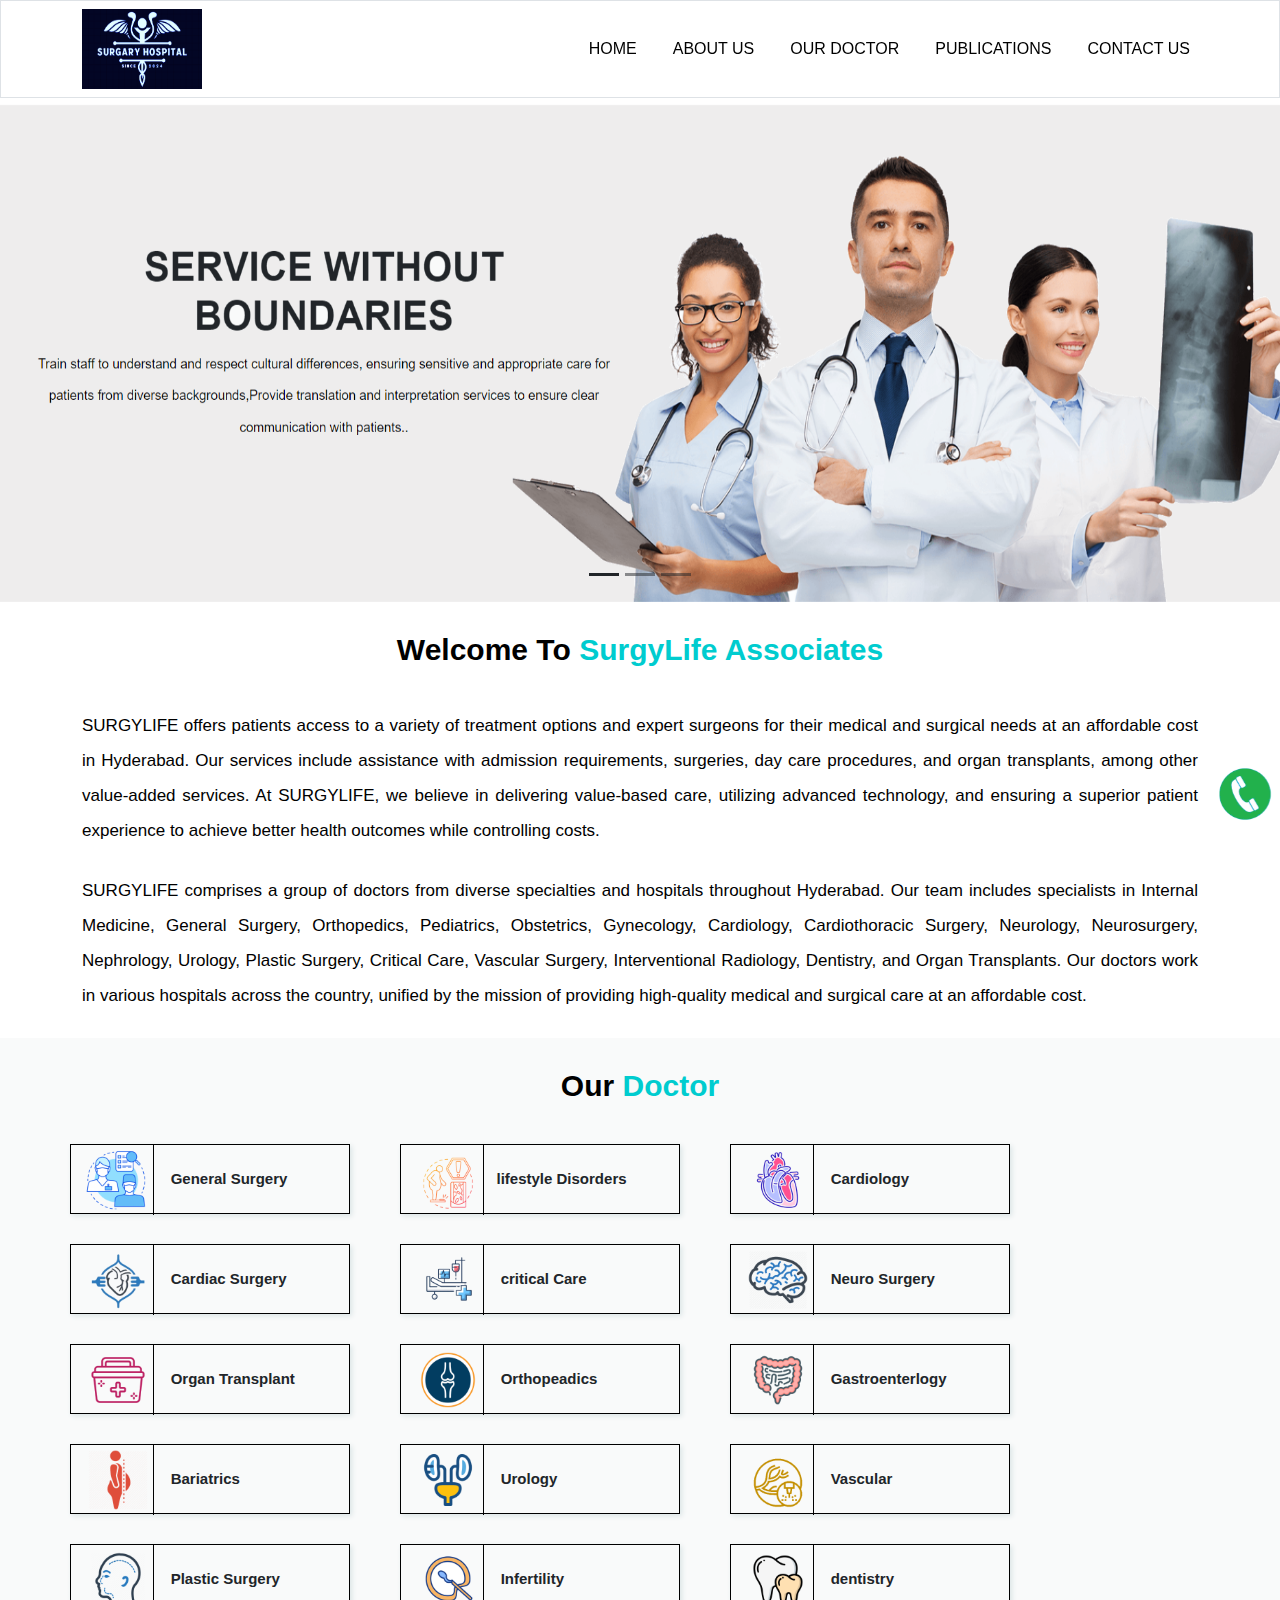
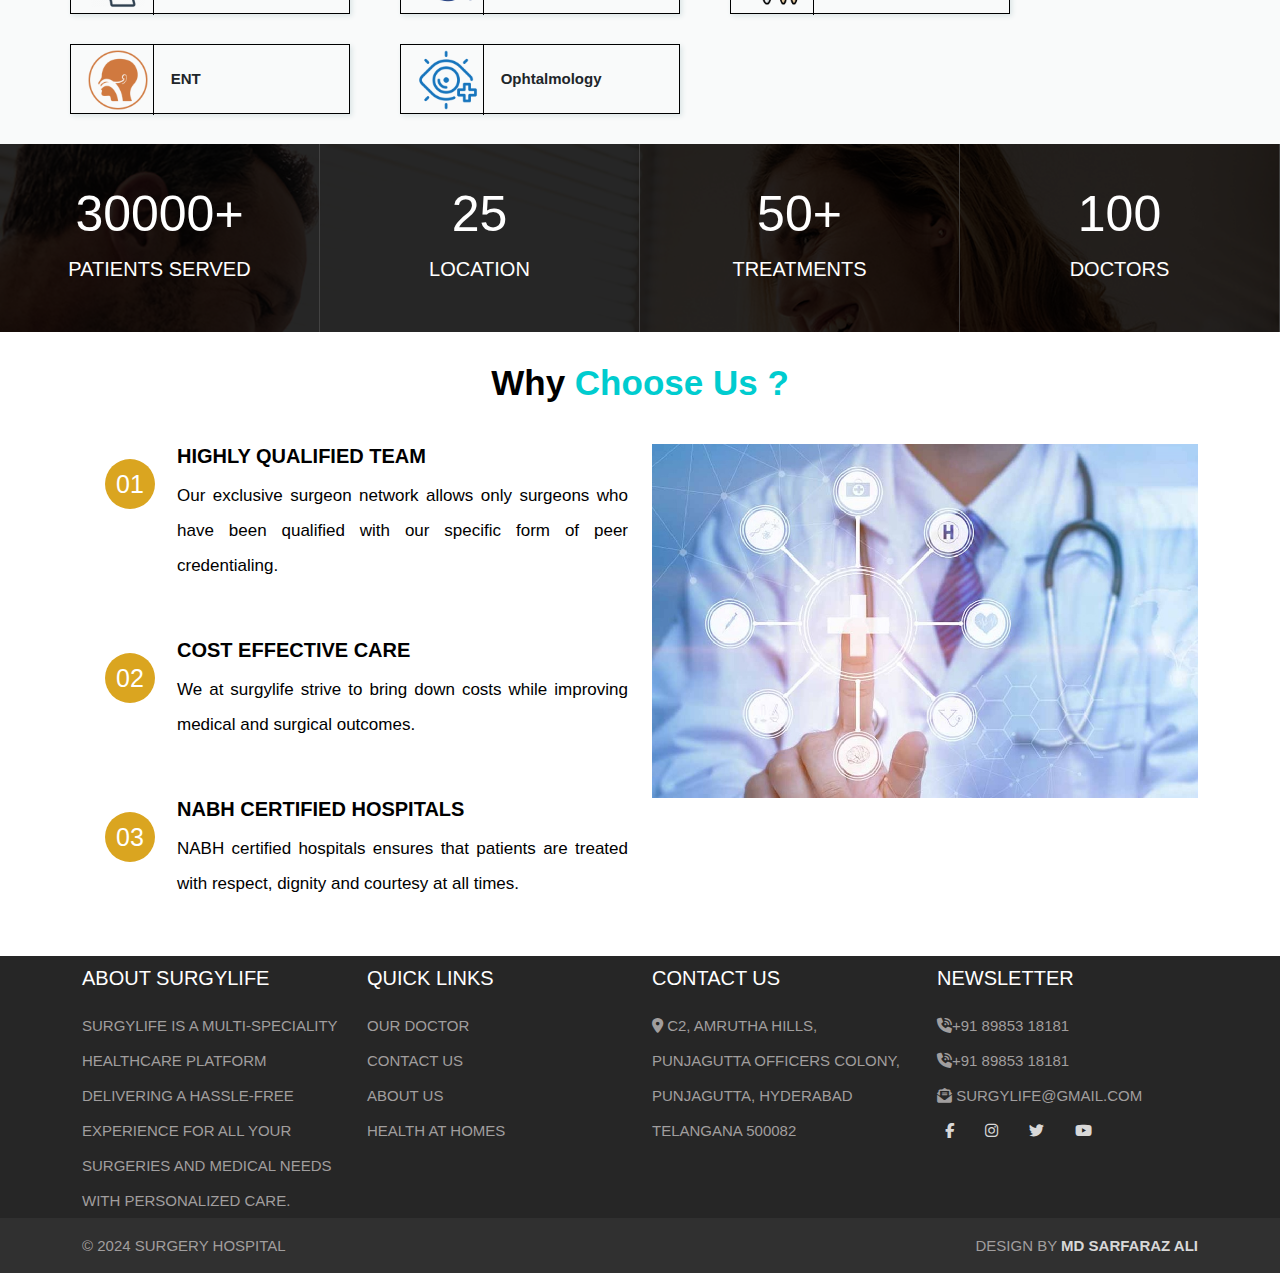
==== index.html @ f0c6dbbe "Add files via upload" ====
<!DOCTYPE html>
<html lang="en">
    <head>
        <title>Home | Surgary HOSPITAL</title>
        <meta charset="UTF-8">
        <meta name="viewport" content="width=divce-width, intial-scale=1.0">
        <meta name="author" content="Sarfaraz">
        <meta name="keyword" content="Surgary HOSPITAL">
        <meta name="description" content="A goood HOSPITAL in Hyderabad">
        <link rel="shortcut icon" href="image/logo.png">
        <link rel="stylesheet" href="https://cdnjs.cloudflare.com/ajax/libs/font-awesome/6.5.2/css/all.min.css" />
        <link rel="stylesheet" href="css/bootstrap.min.css"  >
        <script src="js/bootstrap.bundle.min.js" ></script>
        <link rel="stylesheet" href="css/style.css">
    </head>
    <body>
        <header class="sticky-top">
                <!--Nav bar started-->
            <div class="navigation border border-bottom-5 bg-white " >
                <div class="container ">
                    <div class="row">
                        <div class="col ">
                            <nav class="navbar navbar-expand-md sticky-top  " >
                                <div>
                                    <a href="project.html" class="navbar-brand">
                                        <img src="image/logo.png" alt="logo" height="80px" width="120 ">
                                    </a>
                                </div>
                                <button class="navbar-toggler" data-bs-toggle="collapse" data-bs-target="#menu">
                                    <span class="navbar-toggler-icon"></span>
                                </button>
                                <div class="collapse navbar-collapse justify-content-end" id="menu">                                  
                                    <ul class="navbar-nav menu ">
                                        <li class="nav-item">
                                            <a href="index.html"  class="nav-link">home</a>
                                        </li>
                                        <li class="nav-item">
                                            <a href="p2about.html" class="nav-link">about us</a>
                                        </li >                                            
                                        <li class="nav-item">
                                            <a href="p2ourdoctor.html" class="nav-link">our doctor</a>
                                        </li>
                                        <li class="nav-item">
                                            <a href="p2publications.html" class="nav-link">publications</a>
                                        </li>
                                        <li class="nav-item">
                                            <a href="p2contact.html" class="nav-link">contact us</a>
                                        </li>
                                    </ul>
                                </div>
                            </nav>
                        </div>
                    </div>
                </div>
            </div>
            <!--Nav bar ended-->
        </header> 
        <section class="mt-1">
            <div class="container-fluid ">
                <div class="row">
                    <div class="col-lg-12 imagebaner">
                        <div class=" carousel slide" data-bs-ride="carousel" id="carouselExampleCaptions">
                            <div class="carousel-indicators ">
                                <button  data-bs-target="#carouselExampleCaptions" data-bs-slide-to="0" class="active bg-dark"></button>
                                <button  data-bs-target="#carouselExampleCaptions" data-bs-slide-to="1"  class="bg-dark"></button>
                                <button  data-bs-target="#carouselExampleCaptions" data-bs-slide-to="2"  class="bg-dark"></button>
                              </div>
                            <div class="carousel-inner " >
                                <div class="carousel-item active p-0">
                                    <img src="image/Screenshot 2024-05-30 163736.png" alt="baner" width="100%" class="p-0" height="500px"/>
                                </div>
                                <div class="carousel-item ">
                                    <img src="image/p2.webp" alt="baner" width="100%"class="p-0" height="500px"/>
                                </div>
                                <div class="carousel-item ">
                                    <img src="image/hospitals.jpg" alt="baner" width="100%" class="p-0" height="500px"/>
                                </div>
                            </div>
                    </div>
                </div>
            </div>
        </section>
        <section class="">
            <div class="container ">
                <div class="row">
                    <div class="col-lg-12 title">
                        <h1>Welcome to <span>SurgyLife Associates</span> </h1>
                        <p>SURGYLIFE offers patients access to a variety of treatment options and expert surgeons for their medical and surgical needs at an affordable cost in Hyderabad. Our services include assistance with admission requirements, surgeries, day care procedures, and organ transplants, among other value-added services. At SURGYLIFE, we believe in delivering value-based care, utilizing advanced technology, and ensuring a superior patient experience to achieve better health outcomes while controlling costs.</p>
                        <p>SURGYLIFE comprises a group of doctors from diverse specialties and hospitals throughout Hyderabad. Our team includes specialists in Internal Medicine, General Surgery, Orthopedics, Pediatrics, Obstetrics, Gynecology, Cardiology, Cardiothoracic Surgery, Neurology, Neurosurgery, Nephrology, Urology, Plastic Surgery, Critical Care, Vascular Surgery, Interventional Radiology, Dentistry, and Organ Transplants. Our doctors work in various hospitals across the country, unified by the mission of providing high-quality medical and surgical care at an affordable cost.</p>                  
                    </div>
                </div>
            </div>
        </section>
        <section class="doctors">
            <div class="container ">
                <div class="row">
                    <h1>our <span>doctor</span> </h1>
                    <div class="col-lg-3 col-md-6 col-sm-6 treatments">
                        <div>
                            <img src="image/General Surgery.png" alt="" class="timage" height="70px">
                              &nbsp;&nbsp; General Surgery
                        </div>
                    </div>
                    <div class="col-lg-3 col-md-6 col-sm-6 treatments">
                        <div>
                            <img src="image/lifestyle Disorders.png" alt="" class="timage" height="70px">
                              &nbsp;&nbsp;lifestyle Disorders
                        </div>
                    </div>
                    <div class="col-lg-3 col-md-6 col-sm-6 treatments">
                        <div>
                            <img src="image/Cardiology.png" alt="" class="timage" height="70px">
                              &nbsp;&nbsp; Cardiology
                        </div>
                    </div>
                    <div class="col-lg-3 col-md-6 col-sm-6 treatments">
                        <div>
                            <img src="image/Cardiac Surgeries.png" alt="" class="timage" height="70px">
                              &nbsp;&nbsp; Cardiac Surgery
                        </div>
                    </div>
                    <div class="col-lg-3 col-md-6 col-sm-6 treatments">
                        <div>
                            <img src="image/critical Care.png" alt="" class="timage" height="70px">
                              &nbsp;&nbsp; critical Care
                        </div>
                    </div>
                    <div class="col-lg-3 col-md-6 col-sm-6 treatments">
                        <div>
                            <img src="image/Neuro surgery.png" alt="" class="timage" height="70px">
                              &nbsp;&nbsp; Neuro Surgery
                        </div>
                    </div>
                    <div class="col-lg-3 col-md-6 col-sm-6 treatments">
                        <div>
                            <img src="image/Organ Transplant.png" alt="" class="timage" height="70px">
                              &nbsp;&nbsp; Organ Transplant
                        </div>
                    </div>
                    <div class="col-lg-3 col-md-6 col-sm-6 treatments">
                        <div>
                            <img src="image/Orthopeadics.png" alt="" class="timage" height="70px">
                              &nbsp;&nbsp; Orthopeadics
                        </div>
                    </div>
                    <div class="col-lg-3 col-md-6 col-sm-6 treatments">
                        <div>
                            <img src="image/Gastroenterloogy.png" alt="" class="timage" height="70px">
                              &nbsp;&nbsp; Gastroenterlogy
                        </div>
                    </div>
                    <div class="col-lg-3 col-md-6 col-sm-6 treatments">
                        <div>
                            <img src="image/Bariatrics.png" alt="" class="timage" height="70px">
                              &nbsp;&nbsp; Bariatrics
                        </div>
                    </div>
                    <div class="col-lg-3 col-md-6 col-sm-6 treatments">
                        <div>
                            <img src="image/Urology.png" alt="" class="timage" height="70px">
                              &nbsp;&nbsp; Urology
                        </div>
                    </div>
                    <div class="col-lg-3 col-md-6 col-sm-6 treatments">
                        <div>
                            <img src="image/Vascular.png" alt="" class="timage" height="70px">
                              &nbsp;&nbsp; Vascular
                        </div>
                    </div>
                    <div class="col-lg-3 col-md-6 col-sm-6 treatments">
                        <div>
                            <img src="image/Plastic Surgery.png" alt="" class="timage" height="70px">
                              &nbsp;&nbsp; Plastic Surgery
                        </div>
                    </div>
                    <div class="col-lg-3 col-md-6 col-sm-6 treatments">
                        <div>
                            <img src="image/Infertility.png" alt="" class="timage" height="70px">
                              &nbsp;&nbsp; Infertility
                        </div>
                    </div>
                    <div class="col-lg-3 col-md-6 col-sm-6 treatments">
                        <div>
                            <img src="image/dentistry.png" alt="" class="timage" height="70px">
                              &nbsp;&nbsp; dentistry
                        </div>
                    </div>
                    <div class="col-lg-3 col-md-6 col-sm-6 treatments">
                        <div>
                            <img src="image/ENT.png" alt="" class="timage" height="70px">
                              &nbsp;&nbsp; ENT
                        </div>
                    </div>
                    <div class="col-lg-3 col-md-6 col-sm-6 treatments">
                        <div>
                            <img src="image/Ophtalmology.png" alt="" class="timage" height="70px">
                              &nbsp;&nbsp; Ophtalmology
                        </div>
                    </div>
                </div>
            </div>
        </section>
        <section class="count">
            <div class="container-fluid count-black">
                <div class="row">
                    <div class="col-lg-3 show">
                        <h1>30000+</h1>
                        <p>PATIENTS SERVED</p>
                    </div>
                    <div class="col-lg-3 show">
                        <h1>25</h1>
                        <p>location</p>
                    </div>
                    <div class="col-lg-3 show">
                        <h1>50+</h1>
                        <p>treatments</p>
                    </div>
                    <div class="col-lg-3 show">
                        <h1>100</h1>
                        <p>doctors</p>
                    </div>
                </div>
            </div>
        </section>
        <section>
            <div class="container why">
                <div class="row">
                    <h1>Why <span>Choose Us ?</span></h1>
                    <div class="col-lg-6 col-md-12">
                        <div class="row">
                            <div class="col-lg-2 col-md-2 col-sm-2 content-a">
                                <p>01</p>
                            </div>
                            <div class="col-lg-10 col-md-10 col-sm-10 content">
                                <h1>HIGHLY QUALIFIED TEAM</h1>
                                <p>Our exclusive surgeon network allows only surgeons who have been qualified with our specific form of peer credentialing. </p>
                            </div>
                            <div class="col-lg-2 col-md-2 col-sm-2 content-a">
                                <p>02</p>
                            </div>
                            <div class="col-lg-10 col-md-10 col-sm-10 content">
                                <h1>COST EFFECTIVE CARE</h1>
                                <p>We at surgylife strive to bring down costs while improving medical and surgical outcomes.</p>
                            </div>
                            <div class="col-lg-2 col-md-2 col-sm-2 content-a">
                                <p>03</p>
                            </div>
                            <div class="col-lg-10 col-md-10 col-sm-10 content">
                                <h1>NABH CERTIFIED HOSPITALS</h1>
                                <p>NABH certified hospitals ensures that patients are treated with respect, dignity and courtesy at all times.</p>
                            </div>
                        </div>
                    </div>
                    <div class="col-lg-6    ">
                        <img src="image/why.jpg" alt="#" class="img-fluid pb-4">
                    </div>
                </div>
            </div>
        </section>
        <footer class="fcount-black">
            <div class="container footer-top ">
                <div class="row">
                    <div class="col-lg-3 ">
                        <h5>ABOUT SURGYLIFE</h5>
                        <p>SurgyLife is a multi-speciality healthcare platform delivering a hassle-free experience for all your surgeries and medical needs with personalized care.</p>
                    </div>
                    <div class="col-lg-3 ">
                        <h5>QUICK LINKS</h5>
                        <p><a href="p2ourdoctor.html" class="nav-link">our doctor</a></p>
                        <p><a href="p2contact.html" class="nav-link">contact us</a></p>
                        <p><a href="p2about.html" class="nav-link">about us</a></p>
                        <p><a href="index.html"  class="nav-link">Health At Homes</a></p>
                    </div>
                    <div class="col-lg-3 ">
                        <h5>CONTACT US</h5>
                        <p> <i class="fa-solid fa-location-dot"> </i> C2, Amrutha hills,
                            Punjagutta Officers Colony,
                            Punjagutta, Hyderabad
                            Telangana 500082</p>
                    </div>
                    <div class="col-lg-3  ">
                        <h5>NEWSLETTER</h5>
                        <p><i class="fa-solid fa-phone-volume"> </i>+91 89853 18181</p>
                        <p><i class="fa-solid fa-phone-volume"> </i>+91 89853 18181</p>
                        <p><i class="fa-solid fa-envelope-open-text"> </i> surgylife@gmail.com</p>
                        <p><a href="https://www.facebook.com/" target="_blank"><i class="fa-brands fa-facebook-f p-2">&nbsp;&nbsp;&nbsp;&nbsp;</i></a><a href="https://www.instagram.com/" target="_blank"><i class="fa-brands fa-instagram p-2">&nbsp;&nbsp;&nbsp;&nbsp;</i></a><a href="https://www.twitter.com/" target="_blank"><i class="fa-brands fa-twitter p-2">&nbsp;&nbsp;&nbsp;&nbsp;</i></a><a href="https://www.youtube.com/" target="_blank"><i class="fa-brands fa-youtube p-2">&nbsp;&nbsp;&nbsp;&nbsp;</i></a>
                    </div>
                </div>
            </div>
            <div class="footer-bottom">
                <div class="container ">
                    <div class="row">
                        <div class="col-lg-6 col-sm-6 col-md-6">
                            <p class="text-start">&copy; 2024 Surgery Hospital</p>
                        </div>
                        <div class="col-lg-6 col-sm-6 col-md-6 text-end">
                            <p class="text-end" >Design by <a href="#" target="_blank">Md Sarfaraz Ali</a></p>
                        </div>
                    </div>
                </div>
            </div>
        </footer>
        
        <script>
            var url = 'https://wati-integration-service.clare.ai/ShopifyWidget/shopifyWidget.js?65424';
            var s = document.createElement('script');
            s.type = 'text/javascript';
            s.async = true;
            s.src = url;
            var options = {
          "enabled":true,
          "chatButtonSetting":{
              "backgroundColor":"#05a83e",
              "ctaText":"Message Us",
              "borderRadius":"25",
              "marginLeft":"0",
              "marginBottom":"55",
              "marginRight":"50",
              "position":"left"
          },
          "brandSetting":{
              "brandName":"Surgary Hospital",
              "brandSubTitle":"",
              "brandImg":"image/logo.png",
              "welcomeText":"Hi !\nHow can I help you?",
              "messageText":"Hello, I have a question about {{page_link}}",
              "backgroundColor":"#0a5f54",
              "ctaText":"Start Chat",
              "borderRadius":"25",
              "autoShow":false,
              "phoneNumber":"+91 9381956325"
          }
        };
            s.onload = function() {
                CreateWhatsappChatWidget(options);
            };
            var x = document.getElementsByTagName('script')[0];
            x.parentNode.insertBefore(s, x);
        </script>
        <div style="position: fixed; top: 85%; right: 0px;">
            <a href="tel:91 9381956325">
                <img src="image/call1.png" alt="call" class="img-fluid" width="70px">
            </a>
        </div>
        
    </body>
</html>
---- css/style.css ----
body{
    margin: 0px;
    font-family:sans-serif;
    margin-right: 0px;
   
}

.nav-item{
    padding-left: 20px;
    
}
.menu li{
    position: relative;
   margin-left: 20px;
   padding: 0px;
}
.menu li a{
    text-transform: uppercase;
    font-weight: 500;
    color: black;

}

a{
    text-decoration: none;
    font-weight: 600;
    color: #d8d8d8;
}
.imagebaner{
    padding: 0px;
    
}

.title h1, .doctors h1{
    font-size: 30px;
    font-weight: 600;
    text-transform: capitalize;
    color: #000000;
    margin-bottom: 10px;
    text-align: center;
    padding: 30px 0px;
}

.title h1 span,.doctors span,.why span{
    color: rgb(0, 204, 207);
}

p{
    margin-bottom: 25px;
    font-size: 17px;
    text-align: justify;
    line-height: 35px;
    font-weight: 500;
    color: #000000;
}
.doctors{
    background-color:rgb(249, 250, 250); ;
}
.treatments{
    width: 280px;
    height: 70px;
    border: #000000 1px solid;
    margin-bottom: 30px;
    margin-right: 50px;
    font-weight: 600;
    font-size: 15px;
    box-shadow: 2px 2px 5px rgb(219, 229, 230);
}
.timage{
    border-right: #000000 1px solid;
    
}
.count{
    background-image: url(../image/breadcrumb.jpg);
    background-repeat: no-repeat;
    background-size: cover;
   
}
.count-black,.fcount-black{
    background-color: #000000d9;
    
}
.show{
    border-right: #484848d5 1px solid;
}
.count-black h1{
    color: #ffffff;
    padding-top: 40px;
    padding-bottom: 0px;
    font-size: 50px;
    text-align: center;
   
}
.count-black p{
    color: #ffffff;
    text-align: center;
    text-transform: uppercase;
    font-size: 20px;
    padding-bottom: 20px;
}
.why h1{
    font-size: 35px;
    font-weight: 600;
    text-transform: capitalize;
    color: #000000;
    margin-bottom: 10px;
    padding: 30px 0px;
    text-align: center;
}
.content-a {
    margin-top: 15px;
    padding-left: 35px;
   
}
.content-a :hover{
    color: #ffffff;
    background-color: #000000;
}
.content-a p{
    width: 50px;
    height: 50px;
    background-color: goldenrod;
    color: #ffffff;
    font-size: 25px;
    text-align: center;
    border-radius: 50%;
    line-height: 50px; 
}
.content p{
    padding-bottom: 30px;
}
.content h1{
    padding: 0px;
    font-size: 20px;
    text-align: start;
}
.fcount-black h5{
    color: #ffffff;
    padding: 10px 0px;
    font-size: 20px;
    text-align: start;
    font-weight: 500;
   
}
.fcount-black p{
    color: #a19e9e;
    text-align: start;
    text-transform: uppercase;
    font-size: 15px;
    margin: 0px;
} 
.fcount-black p a:hover{
    color: white;
}
.fcount-black p a i:hover{
    color: cadetblue;
    background-color: white ;
    border-radius: 45%;
    
    
}
.footer-bottom{
    background-color: #323232ec;
    
}
.footer-bottom p{
    margin: 0px;
    padding: 10px 0px;
}
.breadcrumb h1{
    font-size: 30px;
    font-weight: 600;
    text-transform: capitalize;
    color: #f4f4f4;
    margin-bottom: 10px;
    text-align: center;
    padding: 30px 0px;
    
}

form input{
    margin-top: 25px;
    color: rgb(233, 233, 233);
    box-shadow: 1px 1px 1px gray;

}
.nav-link::after{
    content: '';
    background-color: goldenrod;
    width: 100%;
    height: 2px;
    position: absolute;
    bottom: 4px;
    right: 0px;
    opacity: 0;
    transition-duration: 500ms;
    transition-delay: 000ms;
    

}
.nav-link:hover::after{
    opacity: 1;
}
@media(max-width:650px){
    .doctors{
        justify-content: center;
    }
    .count-black h1,.count-black p{
        padding: 0px;
    }
    .doctors .treatments{
        justify-content: center;
        margin-left: 10px;
    }
}
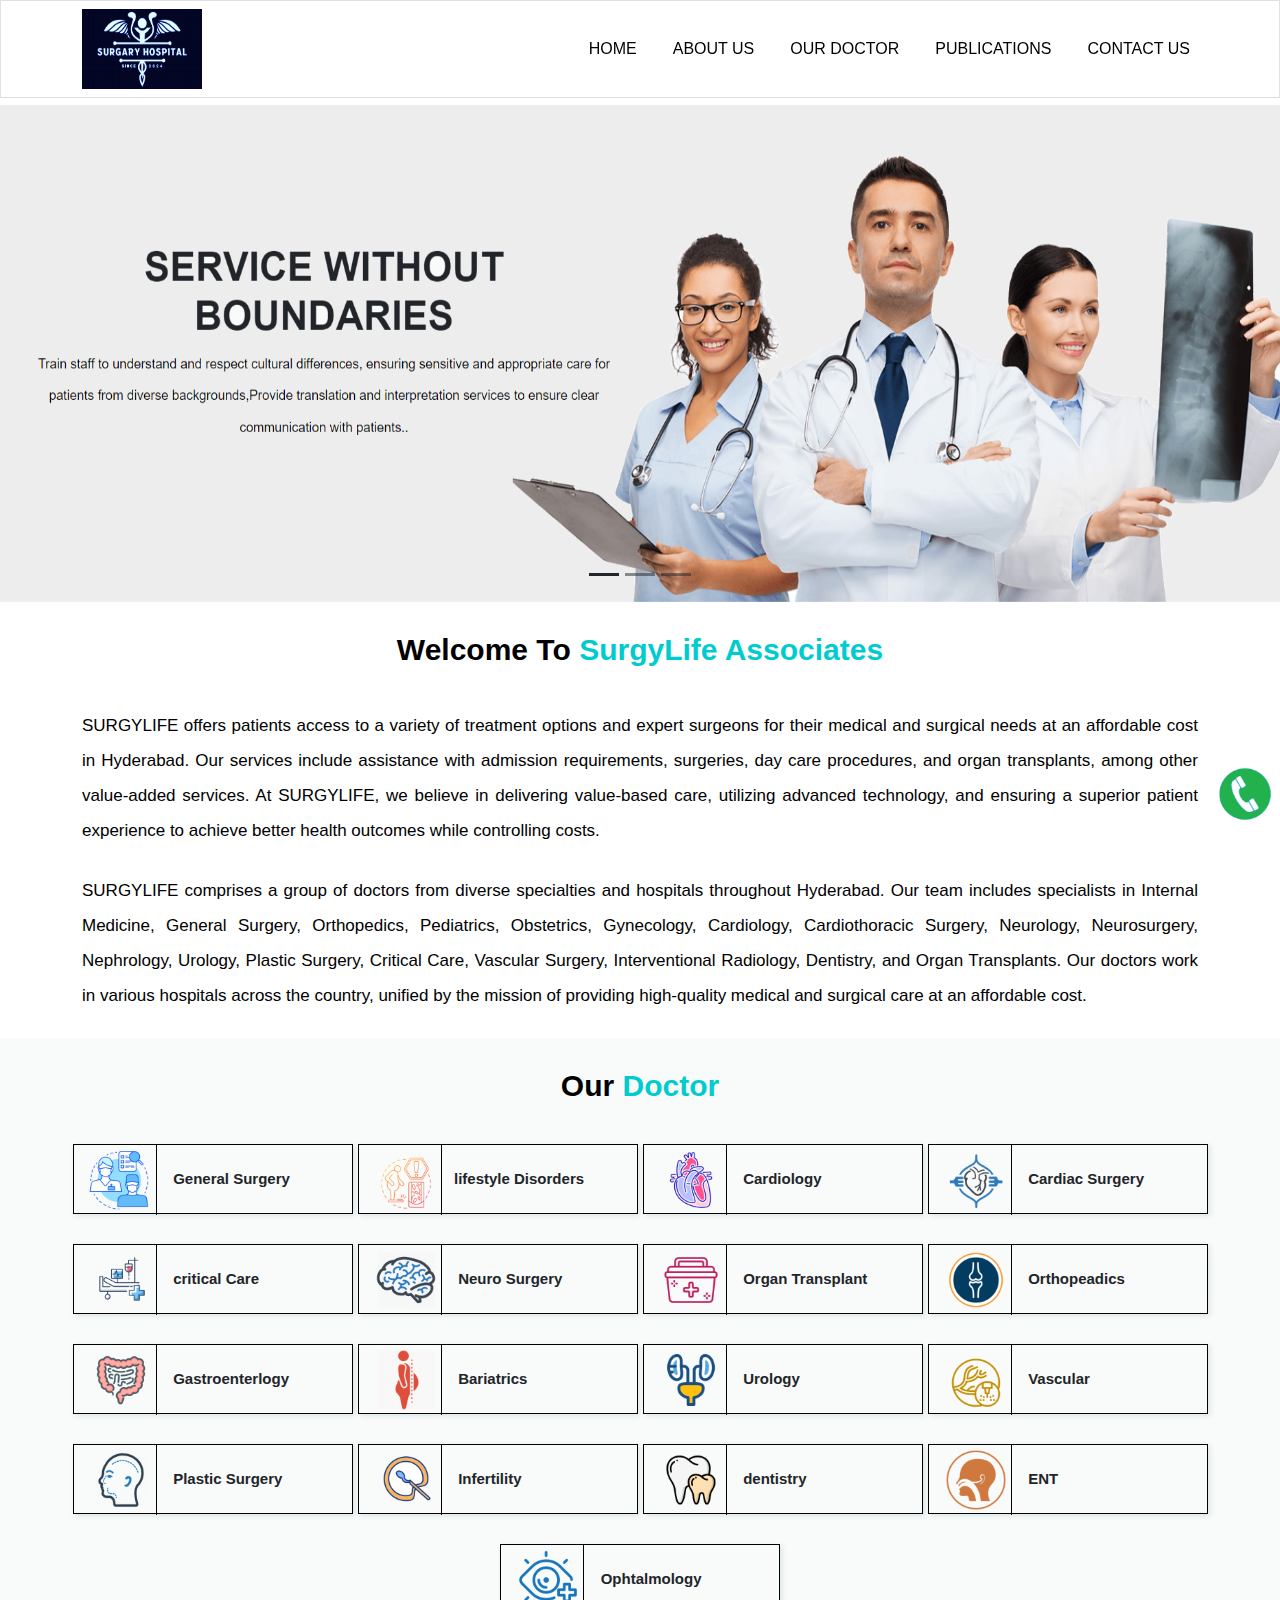
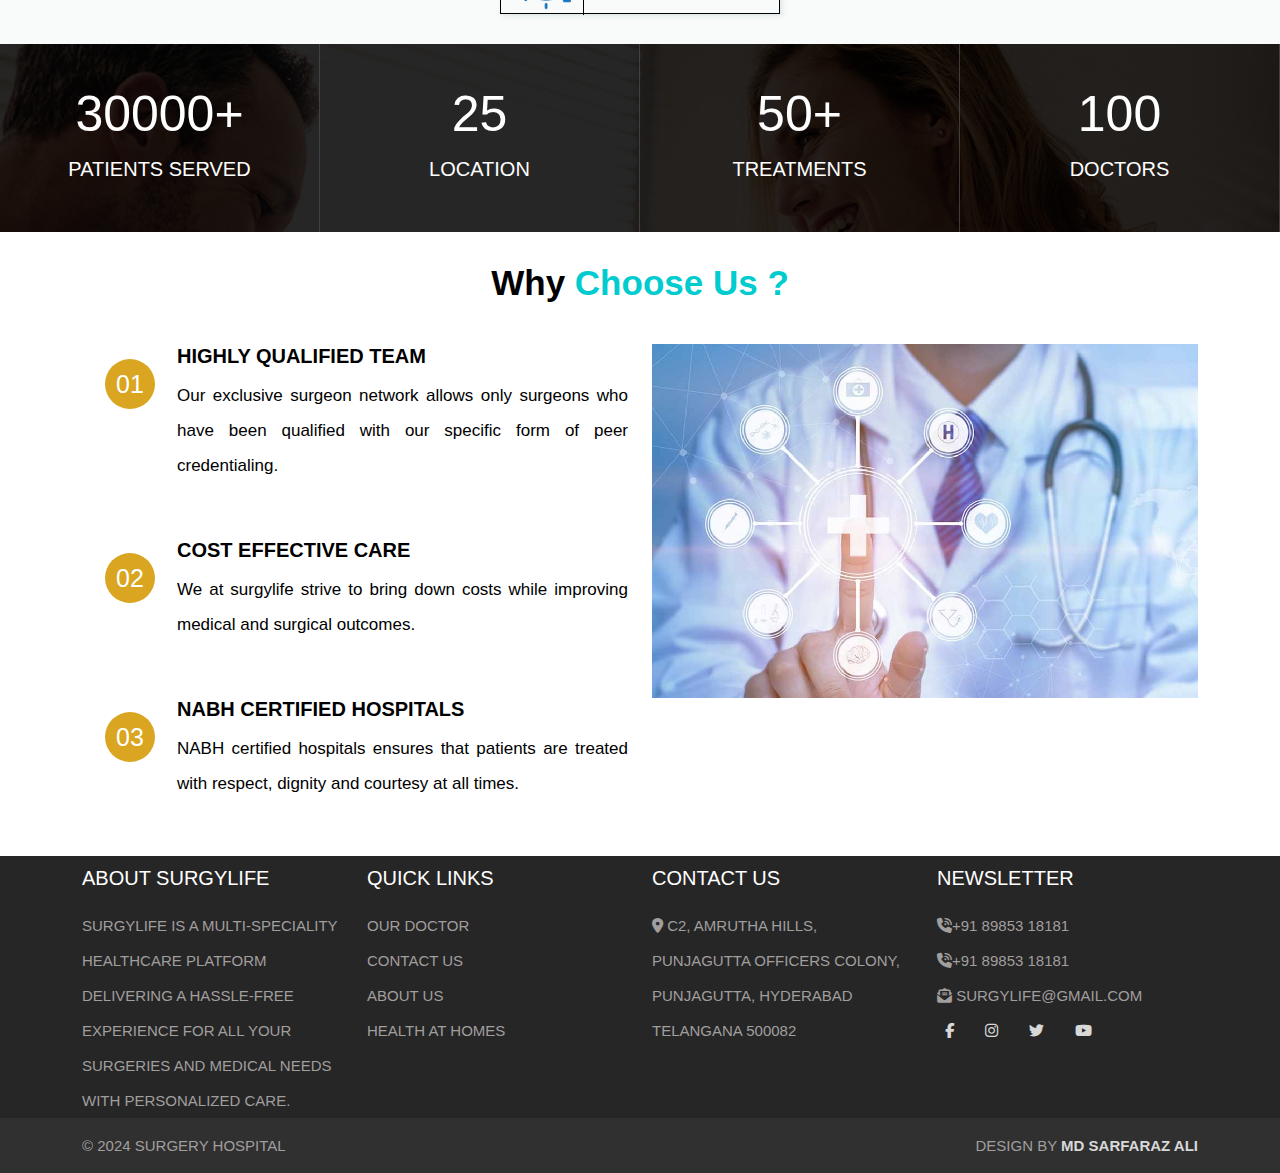
==== commit 96dbdbbc: "Update index.html" ====
--- a/index.html
+++ b/index.html
@@ -22,7 +22,7 @@
                         <div class="col ">
                             <nav class="navbar navbar-expand-md sticky-top  " >
                                 <div>
-                                    <a href="project.html" class="navbar-brand">
+                                    <a href="index.html" class="navbar-brand">
                                         <img src="image/logo.png" alt="logo" height="80px" width="120 ">
                                     </a>
                                 </div>
@@ -95,103 +95,103 @@
             <div class="container ">
                 <div class="row">
                     <h1>our <span>doctor</span> </h1>
-                    <div class="col-lg-3 col-md-6 col-sm-6 treatments">
+                    <div class="col-lg-4 col-md-4 col-sm-6 treatments">
                         <div>
                             <img src="image/General Surgery.png" alt="" class="timage" height="70px">
                               &nbsp;&nbsp; General Surgery
                         </div>
                     </div>
-                    <div class="col-lg-3 col-md-6 col-sm-6 treatments">
+                    <div class="col-lg-4 col-md-4 col-sm-6 treatments">
                         <div>
                             <img src="image/lifestyle Disorders.png" alt="" class="timage" height="70px">
                               &nbsp;&nbsp;lifestyle Disorders
                         </div>
                     </div>
-                    <div class="col-lg-3 col-md-6 col-sm-6 treatments">
+                    <div class="col-lg-4 col-md-4 col-sm-6 treatments">
                         <div>
                             <img src="image/Cardiology.png" alt="" class="timage" height="70px">
                               &nbsp;&nbsp; Cardiology
                         </div>
                     </div>
-                    <div class="col-lg-3 col-md-6 col-sm-6 treatments">
+                    <div class="col-lg-4 col-md-4 col-sm-6 treatments">
                         <div>
                             <img src="image/Cardiac Surgeries.png" alt="" class="timage" height="70px">
                               &nbsp;&nbsp; Cardiac Surgery
                         </div>
                     </div>
-                    <div class="col-lg-3 col-md-6 col-sm-6 treatments">
+                    <div class="col-lg-4 col-md-4 col-sm-6 treatments">
                         <div>
                             <img src="image/critical Care.png" alt="" class="timage" height="70px">
                               &nbsp;&nbsp; critical Care
                         </div>
                     </div>
-                    <div class="col-lg-3 col-md-6 col-sm-6 treatments">
+                    <div class="col-lg-4 col-md-4 col-sm-6 treatments">
                         <div>
                             <img src="image/Neuro surgery.png" alt="" class="timage" height="70px">
                               &nbsp;&nbsp; Neuro Surgery
                         </div>
                     </div>
-                    <div class="col-lg-3 col-md-6 col-sm-6 treatments">
+                    <div class="col-lg-4 col-md-4 col-sm-6 treatments">
                         <div>
                             <img src="image/Organ Transplant.png" alt="" class="timage" height="70px">
                               &nbsp;&nbsp; Organ Transplant
                         </div>
                     </div>
-                    <div class="col-lg-3 col-md-6 col-sm-6 treatments">
+                    <div class="col-lg-4 col-md-4 col-sm-6 treatments">
                         <div>
                             <img src="image/Orthopeadics.png" alt="" class="timage" height="70px">
                               &nbsp;&nbsp; Orthopeadics
                         </div>
                     </div>
-                    <div class="col-lg-3 col-md-6 col-sm-6 treatments">
+                    <div class="col-lg-4 col-md-4 col-sm-6 treatments">
                         <div>
                             <img src="image/Gastroenterloogy.png" alt="" class="timage" height="70px">
                               &nbsp;&nbsp; Gastroenterlogy
                         </div>
                     </div>
-                    <div class="col-lg-3 col-md-6 col-sm-6 treatments">
+                    <div class="col-lg-4 col-md-4 col-sm-6 treatments">
                         <div>
                             <img src="image/Bariatrics.png" alt="" class="timage" height="70px">
                               &nbsp;&nbsp; Bariatrics
                         </div>
                     </div>
-                    <div class="col-lg-3 col-md-6 col-sm-6 treatments">
+                    <div class="col-lg-4 col-md-4 col-sm-6 treatments">
                         <div>
                             <img src="image/Urology.png" alt="" class="timage" height="70px">
                               &nbsp;&nbsp; Urology
                         </div>
                     </div>
-                    <div class="col-lg-3 col-md-6 col-sm-6 treatments">
+                    <div class="col-lg-4 col-md-4 col-sm-6 treatments">
                         <div>
                             <img src="image/Vascular.png" alt="" class="timage" height="70px">
                               &nbsp;&nbsp; Vascular
                         </div>
                     </div>
-                    <div class="col-lg-3 col-md-6 col-sm-6 treatments">
+                    <div class="col-lg-4 col-md-4 col-sm-6 treatments">
                         <div>
                             <img src="image/Plastic Surgery.png" alt="" class="timage" height="70px">
                               &nbsp;&nbsp; Plastic Surgery
                         </div>
                     </div>
-                    <div class="col-lg-3 col-md-6 col-sm-6 treatments">
+                    <div class="col-lg-4 col-md-4 col-sm-6 treatments">
                         <div>
                             <img src="image/Infertility.png" alt="" class="timage" height="70px">
                               &nbsp;&nbsp; Infertility
                         </div>
                     </div>
-                    <div class="col-lg-3 col-md-6 col-sm-6 treatments">
+                    <div class="col-lg-4 col-md-4 col-sm-6 treatments">
                         <div>
                             <img src="image/dentistry.png" alt="" class="timage" height="70px">
                               &nbsp;&nbsp; dentistry
                         </div>
                     </div>
-                    <div class="col-lg-3 col-md-6 col-sm-6 treatments">
+                    <div class="col-lg-4 col-md-4 col-sm-6 treatments">
                         <div>
                             <img src="image/ENT.png" alt="" class="timage" height="70px">
                               &nbsp;&nbsp; ENT
                         </div>
                     </div>
-                    <div class="col-lg-3 col-md-6 col-sm-6 treatments">
+                    <div class="col-lg-4 col-md-4 col-sm-6 treatments">
                         <div>
                             <img src="image/Ophtalmology.png" alt="" class="timage" height="70px">
                               &nbsp;&nbsp; Ophtalmology
@@ -203,19 +203,19 @@
         <section class="count">
             <div class="container-fluid count-black">
                 <div class="row">
-                    <div class="col-lg-3 show">
+                    <div class="col-lg-3 col-md-3 col-sm-6 show">
                         <h1>30000+</h1>
                         <p>PATIENTS SERVED</p>
                     </div>
-                    <div class="col-lg-3 show">
+                    <div class="col-lg-3 col-md-3 col-sm-6 show">
                         <h1>25</h1>
                         <p>location</p>
                     </div>
-                    <div class="col-lg-3 show">
+                    <div class="col-lg-3 col-md-3 col-sm-6 show">
                         <h1>50+</h1>
                         <p>treatments</p>
                     </div>
-                    <div class="col-lg-3 show">
+                    <div class="col-lg-3 col-md-3 col-sm-6 show">
                         <h1>100</h1>
                         <p>doctors</p>
                     </div>
@@ -344,4 +344,4 @@
         </div>
         
     </body>
-</html>+</html>
--- a/css/style.css
+++ b/css/style.css
@@ -60,8 +60,7 @@
     width: 280px;
     height: 70px;
     border: #000000 1px solid;
-    margin-bottom: 30px;
-    margin-right: 50px;
+    margin : 0px auto 30px auto;
     font-weight: 600;
     font-size: 15px;
     box-shadow: 2px 2px 5px rgb(219, 229, 230);
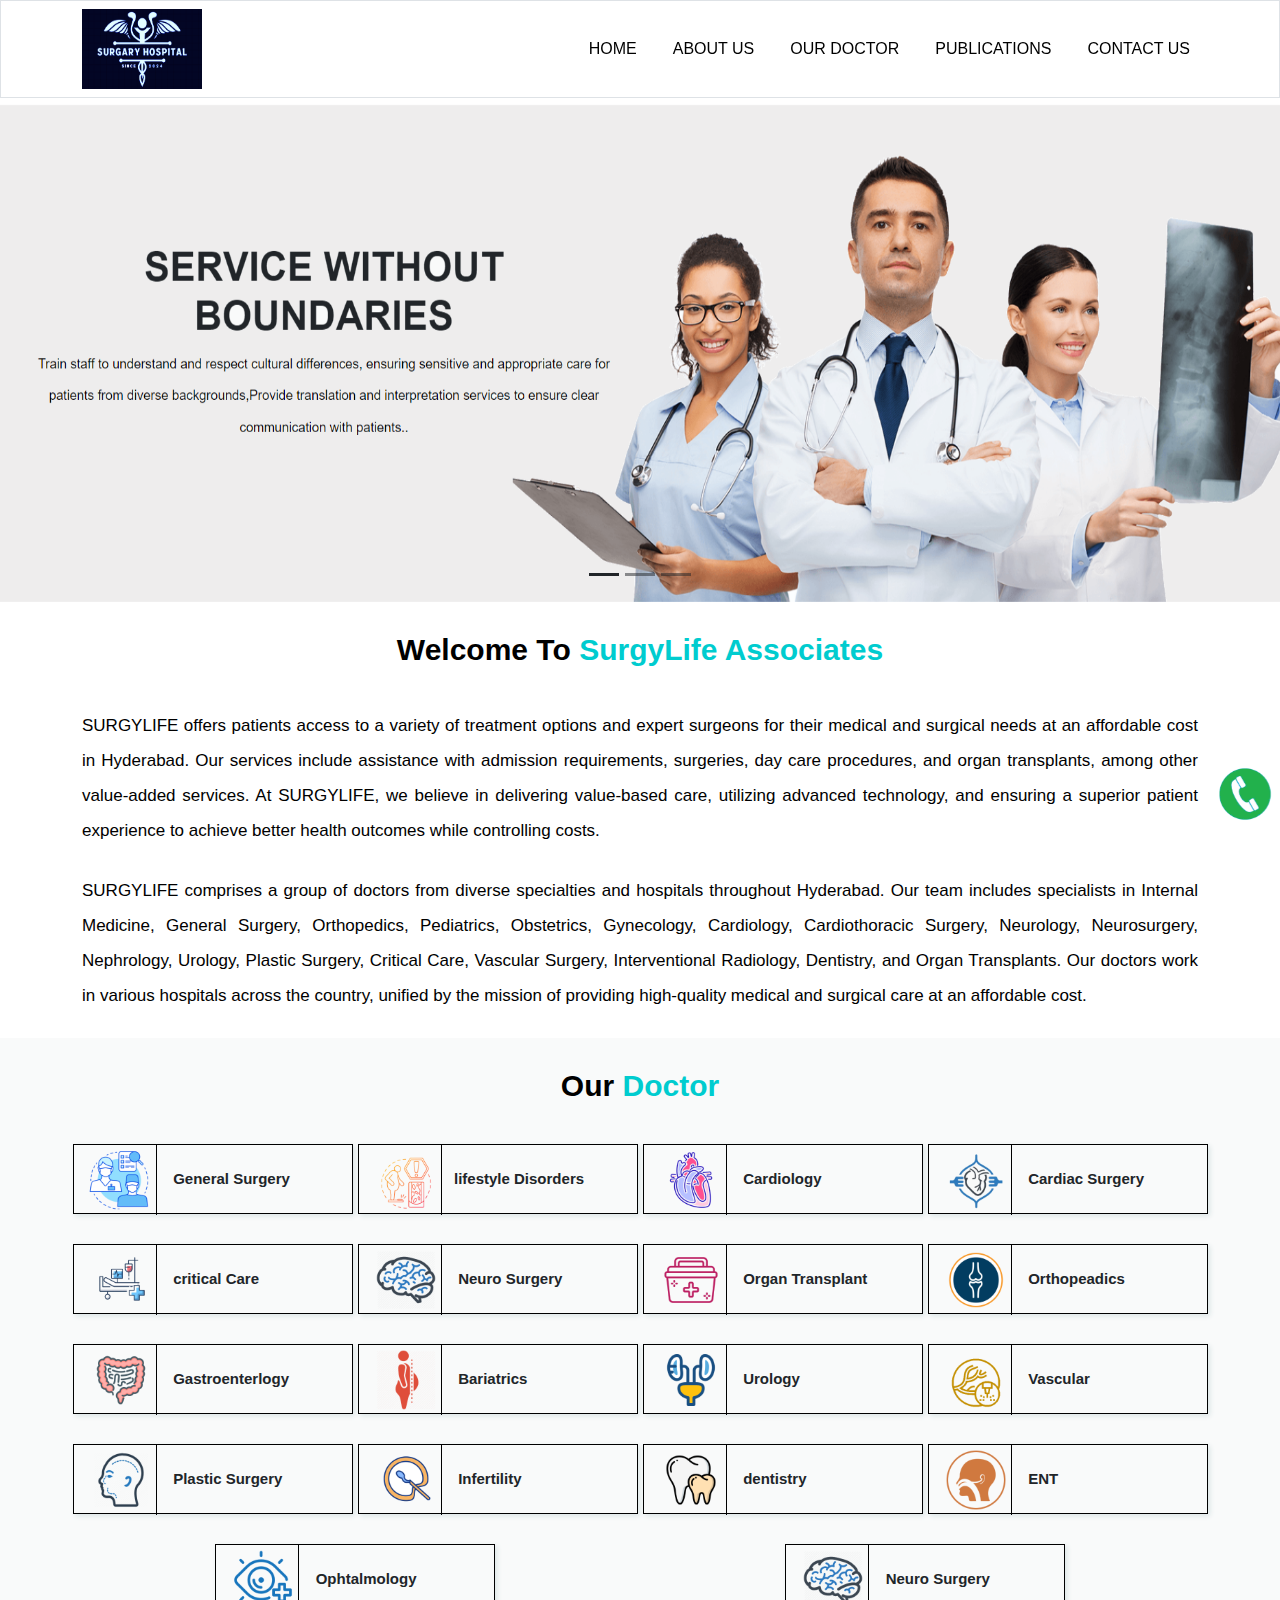
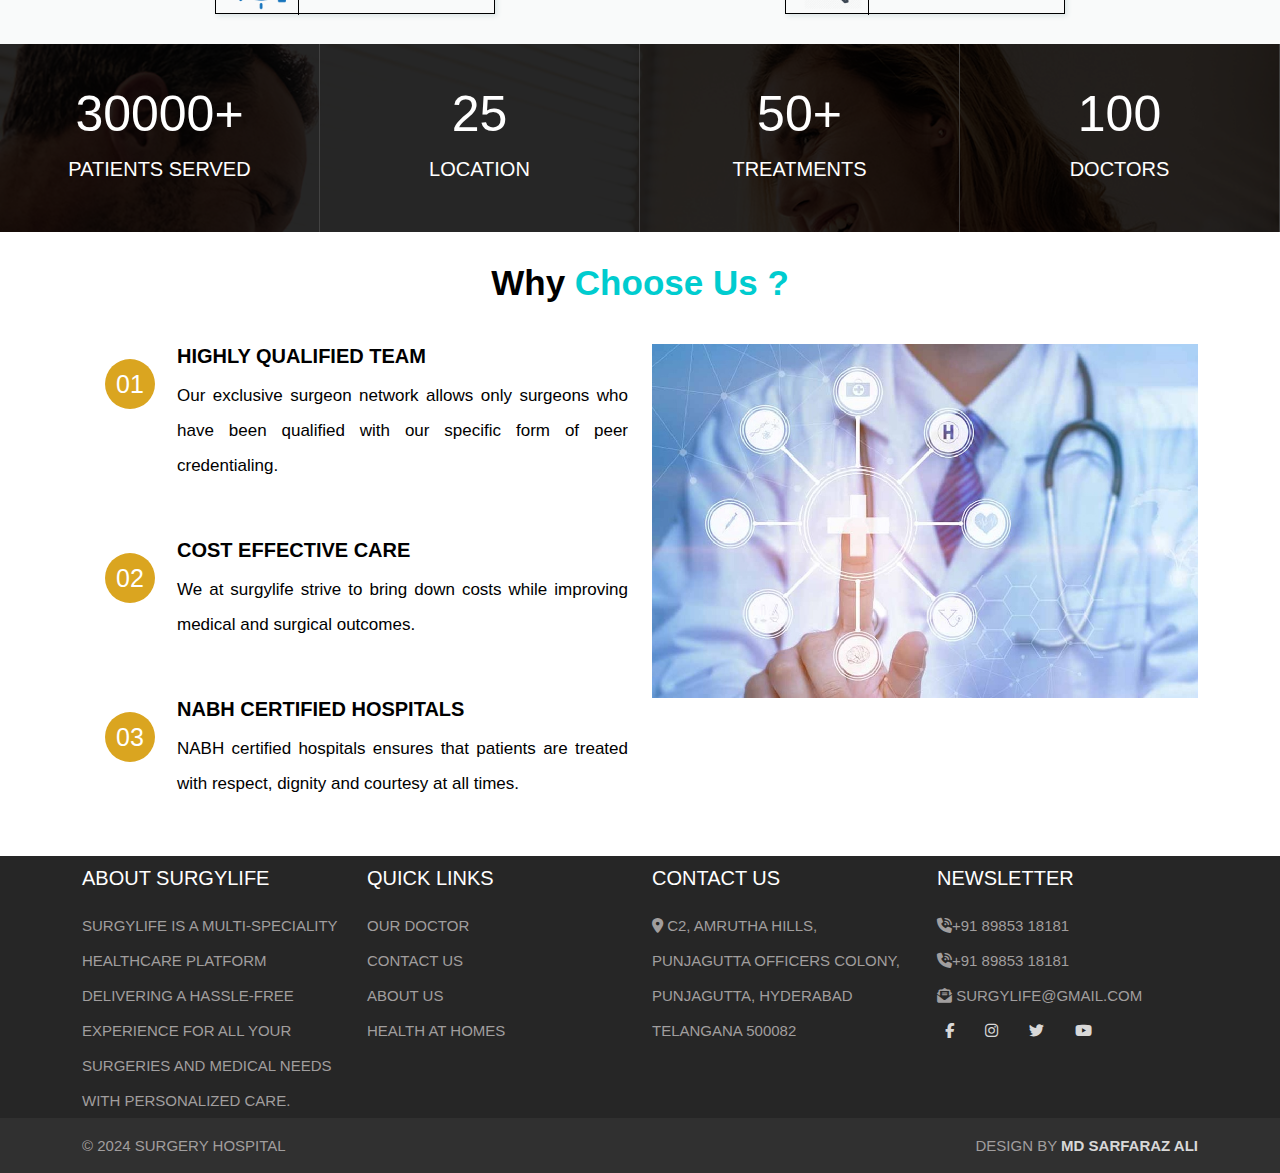
==== commit 0b5c43b7: "Update index.html" ====
--- a/index.html
+++ b/index.html
@@ -195,6 +195,12 @@
                         <div>
                             <img src="image/Ophtalmology.png" alt="" class="timage" height="70px">
                               &nbsp;&nbsp; Ophtalmology
+                        </div>
+                    </div>
+                    <div class="col-lg-4 col-md-4 col-sm-6 treatments">
+                        <div>
+                            <img src="image/Neuro surgery.png" alt="" class="timage" height="70px">
+                              &nbsp;&nbsp; Neuro Surgery
                         </div>
                     </div>
                 </div>
